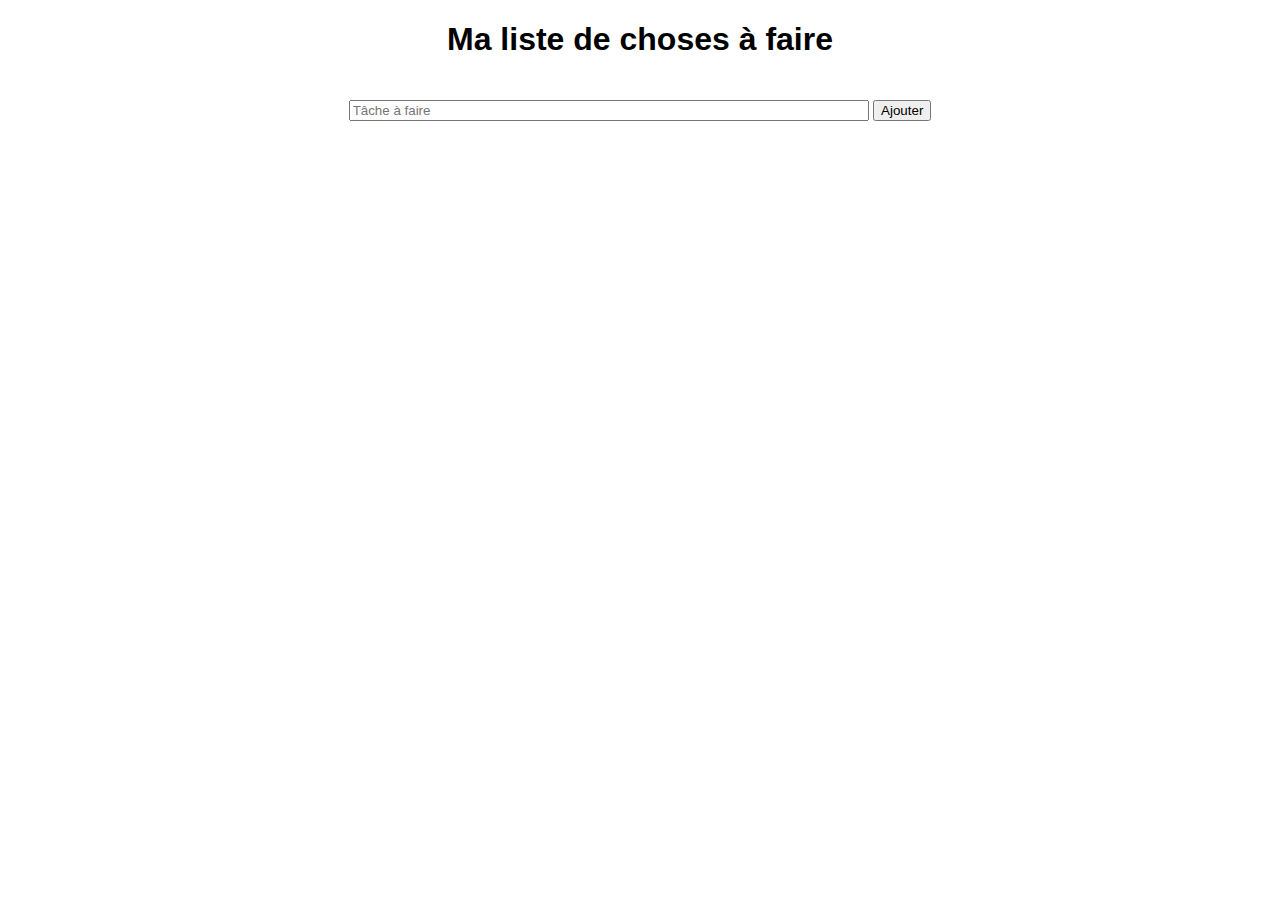
==== index.html @ 6c2d4d38 "premier jet" ====
<!DOCTYPE html>
<html lang="fr">
<head>
    <meta charset="UTF-8">
    <meta name="viewport" content="width=device-width, initial-scale=1.0">
    <meta http-equiv="X-UA-Compatible" content="ie=edge">
    <title>Ma TodoList</title>
    <link rel="stylesheet" href="styles.css">

</head>
<body>
    <section id="todoList-container">
        <h1> Ma liste de choses à faire</h1>

        <form name="form-add-todo" action="#confirm" id="form-add-todo" method="GET">
            <input name="todoTxt" type="text" placeholder="Tâche à faire">
            <button type="submit"> Ajouter </button>
        </form>

        <div class="error">Il y à quelque chose qui ne va pas</div>
        
        <div id="todoList">
        </div>
    </section>
<script src="/index.js"></script>
</body>
</html>
---- styles.css ----
body{
    margin: 0;
    padding: 0;
    font-family: Verdana, sans-serif;
}
/* container todoList */
#todoList-container{
    display: grid;
    grid-template-columns: 1fr;
}

#todoList-container > h1 {
    text-align: center;
}

/* formulaire*/
#form-add-todo{
    margin: 20px;
    text-align: center;
}
#form-add-todo > input {
    width: 40vw;
}
.error {
    display: none; 
    text-align: center;
    font-size: 0.6em;
    color : red; 
    font-weight: bold;

}
/* todoList*/
#todoList {
    padding: 20px;
}

#todoList .todo {
    padding-top: 10px;
    padding-bottom: 10px;
    display: flex;
    justify-content: space-between;
}
#todoList .todo:not(:last-child) {
    border-bottom: 1px solid #000;
}
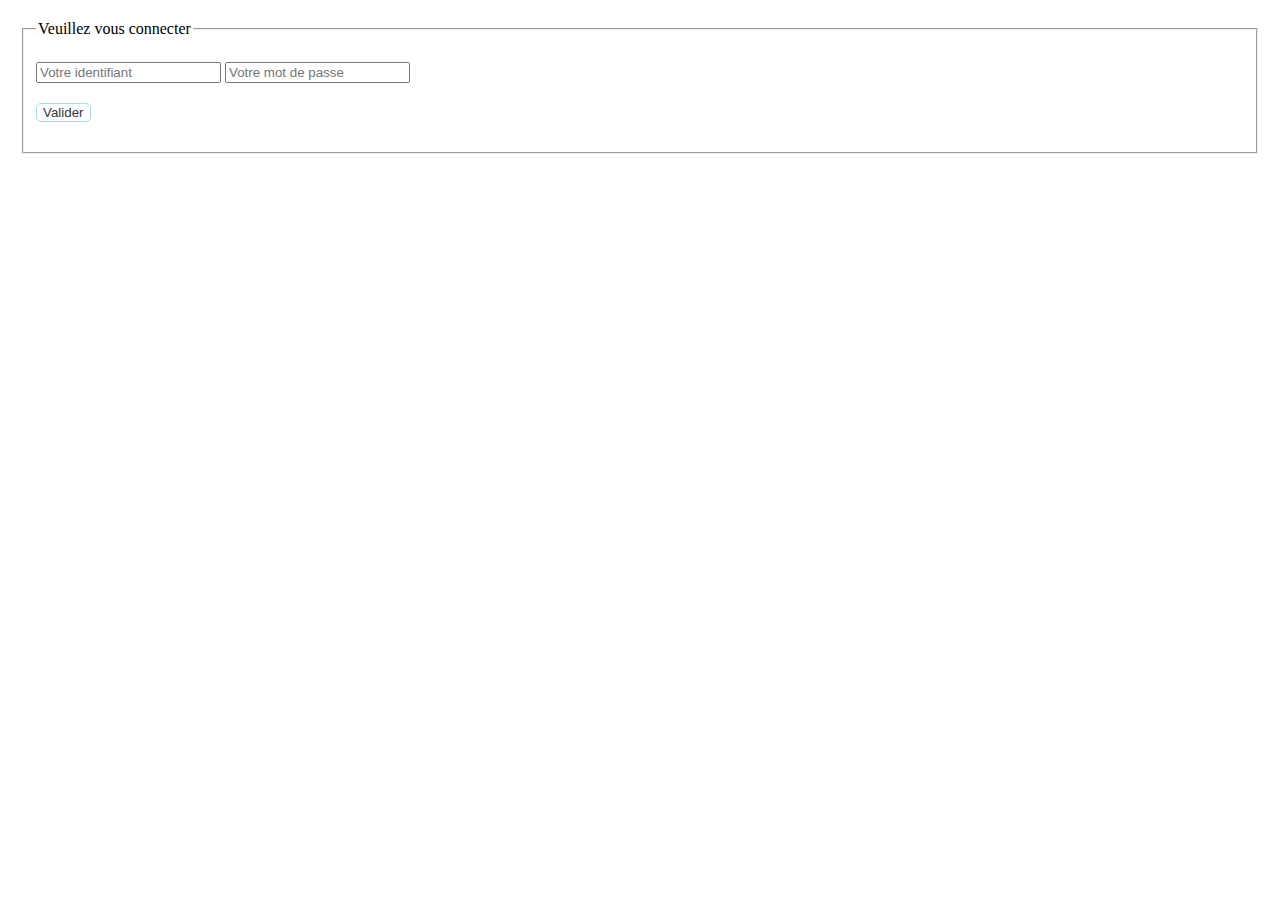
==== commit 63c0a7bd: "ajout de premiere page de connexion avec id en dur" ====
--- a/index.html
+++ b/index.html
@@ -4,24 +4,23 @@
     <meta charset="UTF-8">
     <meta name="viewport" content="width=device-width, initial-scale=1.0">
     <meta http-equiv="X-UA-Compatible" content="ie=edge">
-    <title>Ma TodoList</title>
-    <link rel="stylesheet" href="styles.css">
+    <title>Me connecter à ma TodoList</title>
+    <link rel="stylesheet" href="css/stylesIndex.css">
+</head>
 
-</head>
 <body>
-    <section id="todoList-container">
-        <h1> Ma liste de choses à faire</h1>
+    <section>
+        <form name="formId" action="" id="identification" methode="GET">
+            <fieldset>
+                <legend>Veuillez vous connecter</legend><br>
+                <input name="identifiant" id="identifiant" type="text" placeholder="Votre identifiant">
+                <input name="mdp" id="mdp" type="text" placeholder="Votre mot de passe"><br>
+                <button type="submit">Valider</button>
+            </fieldset>
+        </form>
+    </section>
 
-        <form name="form-add-todo" action="#confirm" id="form-add-todo" method="GET">
-            <input name="todoTxt" type="text" placeholder="Tâche à faire">
-            <button type="submit"> Ajouter </button>
-        </form>
 
-        <div class="error">Il y à quelque chose qui ne va pas</div>
-        
-        <div id="todoList">
-        </div>
-    </section>
-<script src="/index.js"></script>
+<script src="./js/validation.js"></script>
 </body>
 </html>--- a/css/stylesIndex.css
+++ b/css/stylesIndex.css
@@ -0,0 +1,22 @@
+body {
+    margin: 20px;
+}
+
+button{
+    margin-top: 20px; 
+    margin-bottom: 20px;
+    border-radius: 5px;
+    border:1px solid lightblue;
+    background-color: white;
+    color : rgb(54, 54, 54);
+}
+
+button:hover {
+    box-shadow: 0 2px 3px 0 lightblue, 0 2px 3px 0 lightblue;
+}
+
+input {
+    display: inline-block;
+    justify-content: center;
+}
+
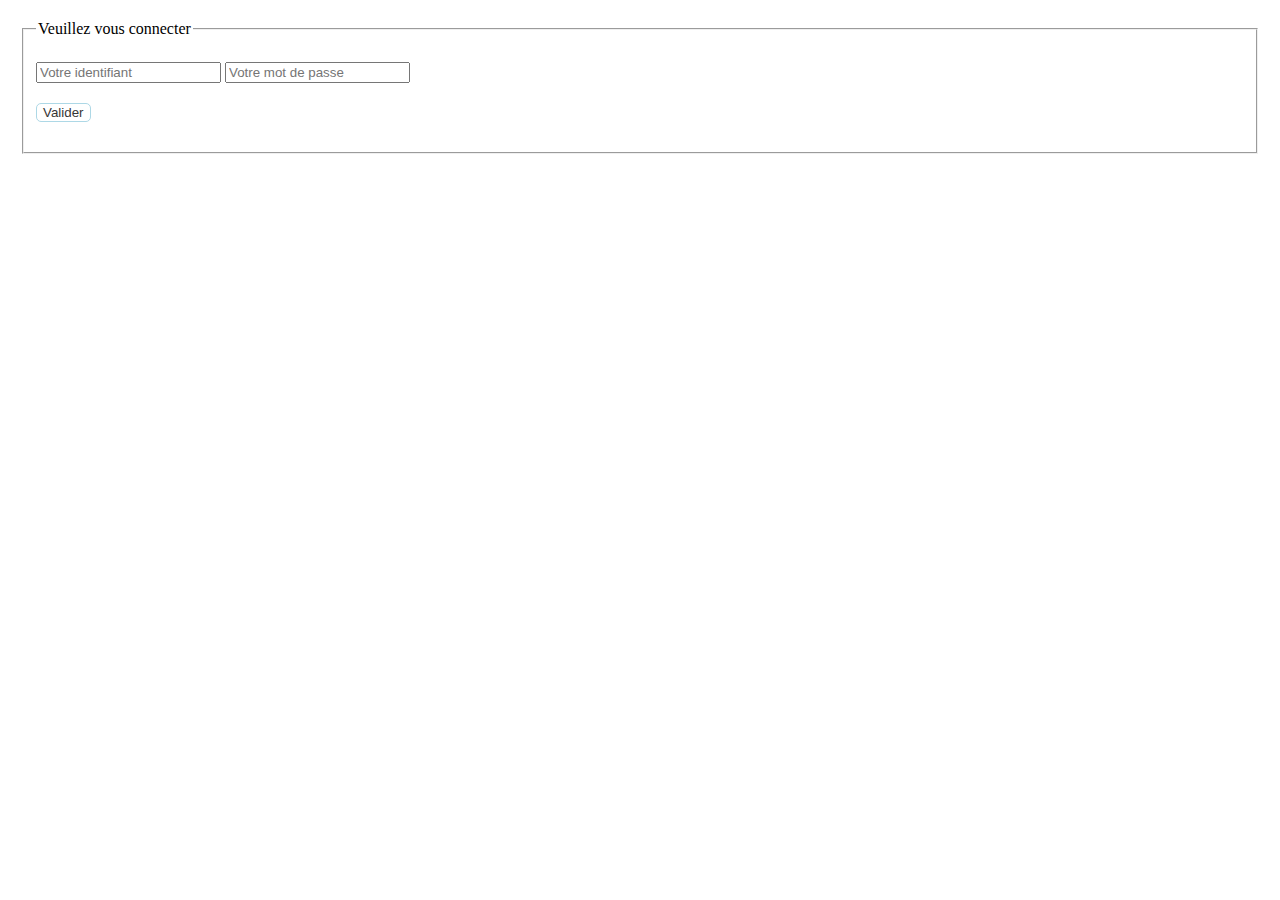
==== commit 2d81f262: "avec localStorage" ====
--- a/index.html
+++ b/index.html
@@ -21,6 +21,11 @@
     </section>
 
 
-<script src="./js/validation.js"></script>
+
+    <script src="./js/classes.js"></script>
+    <script src="./js/data.js"></script>
+    <script src="./js/fonctions.js"></script>
+    <script src="./js/validation.js"></script>
+    <script src="./js/index.js"></script>
 </body>
 </html>